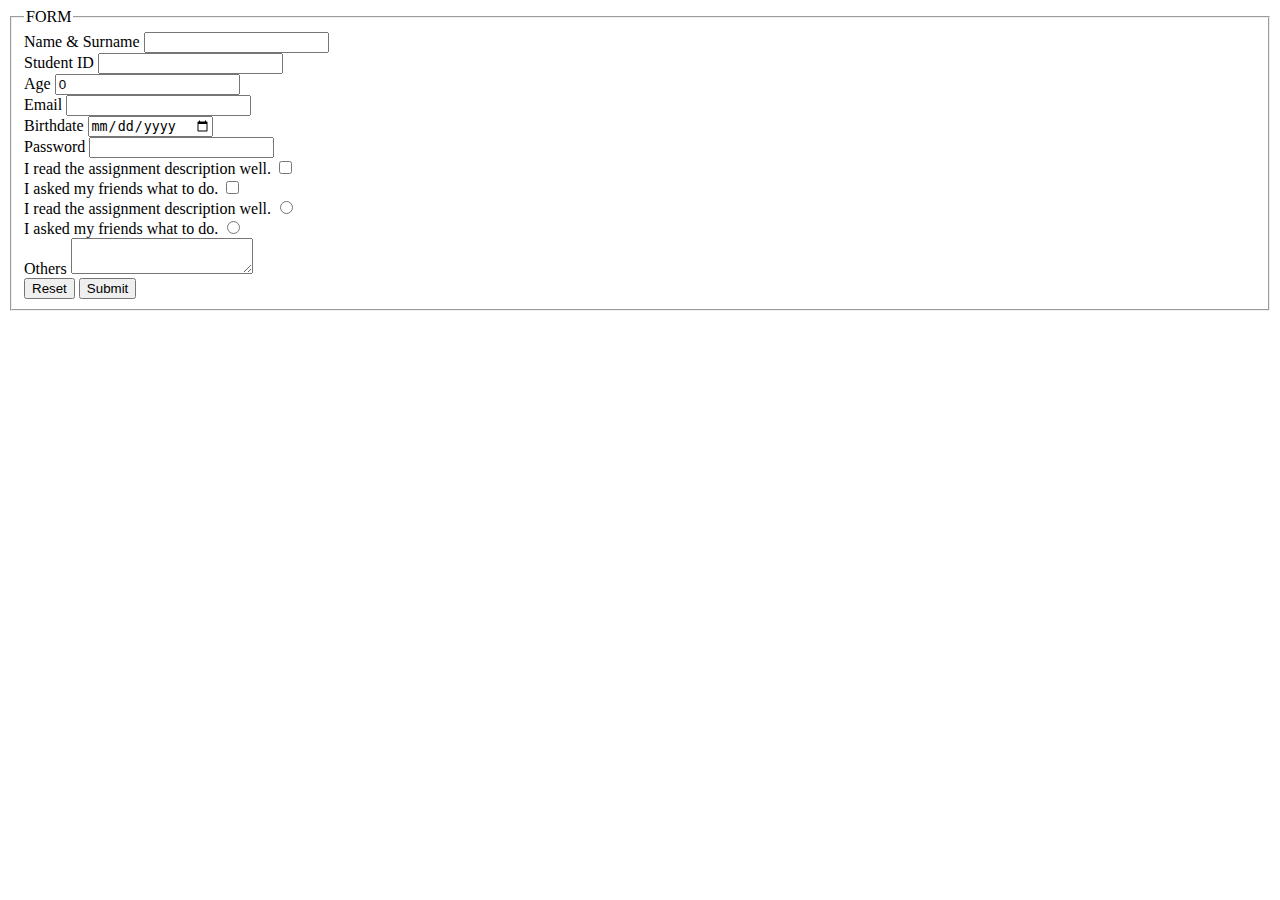
==== form.html @ 023fdada "form.html file is added." ====
<!DOCTYPE html>
<meta charset="utf-8">
<html>
    <head><title> FORM </title></head>
   <body>
    <form>
    <fieldset>
           <legend>FORM</legend>
       <div>
    <label>Name & Surname</label>
    <input>
  </div>
  <div>
    <label>Student ID</label>
    <input>
</div>
<div>
    <label>Age</label>
    <input type="number" value="0">
</div>
<div>
    <label>Email</label>
    <input type="email">
</div>
<div>
    <label>Birthdate</label>
    <input type="date">
</div>
<div>
    <label>Password</label>
    <input type="password">
</div>
<div>
    <label>I read the assignment description well.</label>
    <input type="checkbox">
</div>
<div>
    <label>I asked my friends what to do.</label>
    <input type="checkbox">
</div>
<div>
    <label>I read the assignment description well.</label>
    <input type="radio" name="radiobutton">
</div>
<div>
    <label>I asked my friends what to do.</label>
    <input type="radio" name="radiobutton">
</div>
<div>
    <label>Others</label>
    <textarea></textarea>
</div>
<div>
    <button type="reset">Reset</button>
    <button type="submit">Submit</button>
</div>
</fieldset>
</form>  
</body>
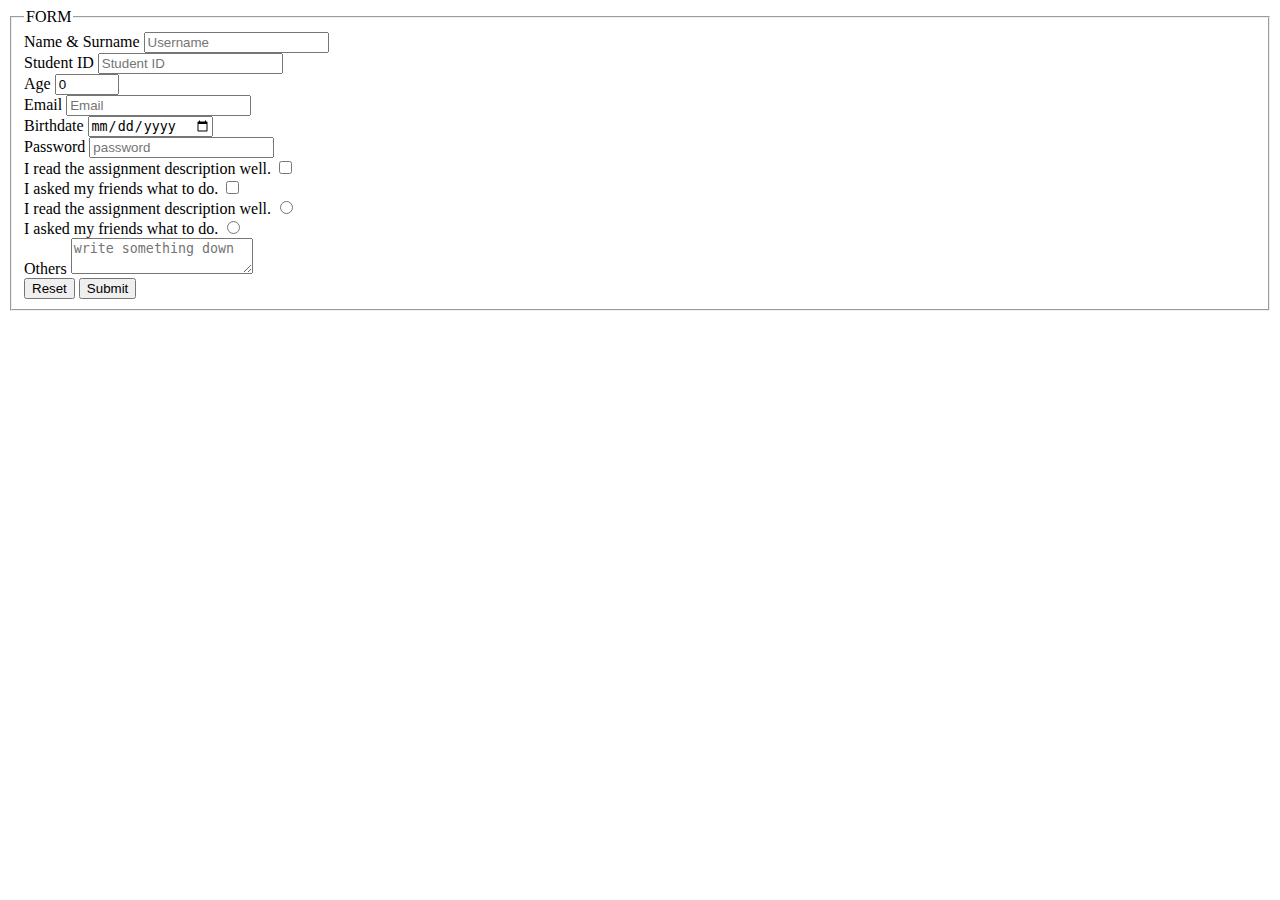
==== commit f0bedc4e: "new files has been added" ====
--- a/form.html
+++ b/form.html
@@ -7,48 +7,48 @@
     <fieldset>
            <legend>FORM</legend>
        <div>
-    <label>Name & Surname</label>
-    <input>
+    <label for="name">Name & Surname</label>
+    <input id="name" placeholder="Username">
   </div>
   <div>
-    <label>Student ID</label>
-    <input>
+    <label for="ID">Student ID</label>
+    <input id="ID" placeholder="Student ID">
 </div>
 <div>
-    <label>Age</label>
-    <input type="number" value="0">
+    <label for="age">Age</label>
+    <input id="age" type="number" min="0" max="150" value="0">
 </div>
 <div>
-    <label>Email</label>
-    <input type="email">
+    <label for="email">Email</label>
+    <input id="email" type="email" placeholder="Email">
 </div>
 <div>
-    <label>Birthdate</label>
-    <input type="date">
+    <label for="date">Birthdate</label>
+    <input id="date" type="date">
 </div>
 <div>
-    <label>Password</label>
-    <input type="password">
+    <label for="pw">Password</label>
+    <input id="pw" type="password" placeholder="password">
 </div>
 <div>
-    <label>I read the assignment description well.</label>
-    <input type="checkbox">
+    <label for="cbox">I read the assignment description well.</label>
+    <input id="cbox" type="checkbox">
 </div>
 <div>
-    <label>I asked my friends what to do.</label>
-    <input type="checkbox">
+    <label for="cbox2">I asked my friends what to do.</label>
+    <input id="cbox2" type="checkbox">
 </div>
 <div>
-    <label>I read the assignment description well.</label>
-    <input type="radio" name="radiobutton">
+    <label for="rbutton">I read the assignment description well.</label>
+    <input id="rbutton" type="radio" name="radiobutton">
 </div>
 <div>
-    <label>I asked my friends what to do.</label>
-    <input type="radio" name="radiobutton">
+    <label for="rbutton2">I asked my friends what to do.</label>
+    <input id="rbutton2" type="radio" name="radiobutton">
 </div>
 <div>
-    <label>Others</label>
-    <textarea></textarea>
+    <label for="other">Others</label>
+    <textarea id="other" placeholder="write something down"></textarea>
 </div>
 <div>
     <button type="reset">Reset</button>
